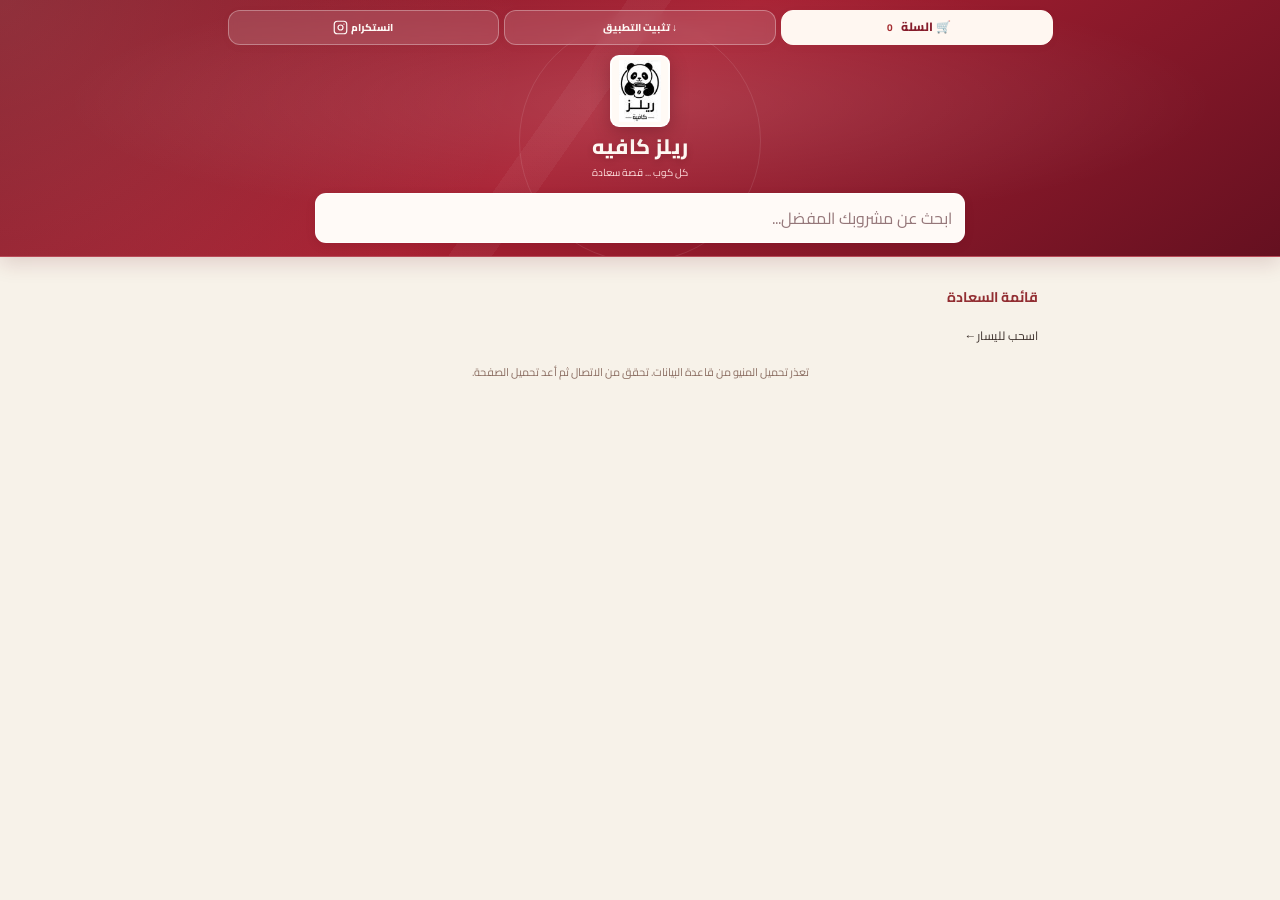
==== index.html @ cb3b3372 "Add a visible swipe-left cue for horizontally scrolling categories" ====
<!doctype html><html lang="ar" dir="rtl"><head><meta charset="utf-8"><meta name="viewport" content="width=device-width,initial-scale=1,viewport-fit=cover"><meta name="theme-color" content="#f7f2e9"><link rel="manifest" href="/manifest.webmanifest?v=2"><link rel="apple-touch-icon" sizes="192x192" href="/assets/reels-icon-192.png"><link rel="icon" type="image/png" sizes="192x192" href="/assets/reels-icon-192.png"><link rel="icon" type="image/svg+xml" href="/assets/reels-logo.svg"><meta http-equiv="Cache-Control" content="no-cache, no-store, must-revalidate"><title>ريلز كافيه | المنيو</title><link rel="preconnect" href="https://fonts.googleapis.com"><link href="https://fonts.googleapis.com/css2?family=Cairo:wght@400;500;600;700;800&display=swap" rel="stylesheet"><link rel="stylesheet" href="style.css?v=categories-swipe-hint-20261014"></head><body><header><div class="top"><button id="cartButton" class="top-action cart-action" type="button">🛒 السلة <b id="count">0</b></button><button id="installButton" class="top-action" type="button">↓ تثبيت التطبيق</button><a class="top-action" href="https://instagram.com/reels_cafe1" target="_blank" rel="noopener">انستكرام <svg xmlns="http://www.w3.org/2000/svg" width="15" height="15" viewBox="0 0 24 24" fill="none" stroke="currentColor" stroke-width="1.9" stroke-linecap="round" stroke-linejoin="round" aria-hidden="true"><rect x="2" y="2" width="20" height="20" rx="5"/><circle cx="12" cy="12" r="4"/><circle cx="17.5" cy="6.5" r="1" fill="currentColor" stroke="none"/></svg></a></div><img class="brand-logo" src="/assets/reels-logo.svg?v=20261014-5" alt="شعار ريلز كافيه" width="88" height="126"><h1>ريلز كافيه</h1><p>كل كوب ... قصة سعادة</p><input id="search" type="search" placeholder="ابحث عن مشروبك المفضل..."></header><div id="cartToast" role="status" aria-live="polite" aria-atomic="true"></div><main><h2>قائمة السعادة</h2><div class="categories-wrap"><nav id="categories"></nav><div class="categories-swipe-hint" aria-hidden="true"><span>اسحب لليسار</span><span class="swipe-arrow">←</span></div></div><div id="status">جاري تحميل المنيو...</div><div id="products"></div></main><dialog id="installHelp"><div class="dialog-head"><h2>تثبيت ريلز كافيه</h2><button id="closeInstall" type="button" aria-label="إغلاق">×</button></div><p id="installInstructions"></p></dialog><dialog id="cart"><div class="dialog-head"><h2>سلة الطلبات</h2><button id="close">×</button></div><div id="items"></div><div id="checkoutFields" hidden><div class="checkout-field"><label for="area">المنطقة</label><select id="area"><option value="">جاري تحميل المناطق...</option></select></div><div class="checkout-field"><label for="address">العنوان بالتفصيل</label><input id="address" placeholder="الحي، الشارع، أقرب نقطة دالة"></div><div class="checkout-field"><label for="phone">رقم الهاتف</label><input id="phone" inputmode="tel" type="tel" placeholder="07XXXXXXXXX"></div><div class="checkout-field"><label for="notes">ملاحظات الطلب</label><textarea id="notes" placeholder="ملاحظات إضافية"></textarea></div><div class="checkout-totals"><p>قيمة الطلب: <b id="subtotal">0 د.ع</b></p><p>التوصيل: <b id="delivery">0 د.ع</b></p><h3 id="total"></h3></div><button id="sendOrder" type="button">إرسال الطلب</button><p id="orderMsg" role="status"></p></div></dialog><script src="config.js"></script><script src="app.js?v=product-photos-20261014"></script></body></html>
---- style.css ----
*{box-sizing:border-box}html{scroll-behavior:smooth}body{margin:0;background:#130f0d;color:#f2e3d5;font-family:Cairo,sans-serif}button,input,textarea{font:inherit}button{cursor:pointer}header{padding:20px 17px 28px;background:radial-gradient(ellipse at 80% 0%,#50331f,transparent 65%),#1b1511;text-align:center;border-bottom:1px solid #513c2c}.top{display:flex;justify-content:space-between;color:#edbf91;font-size:13px;letter-spacing:1px}.top a{color:inherit;text-decoration:none}h1{font-size:29px;color:#eac094;margin:22px 0 0}header p{margin:0 0 20px;color:#cdb6a0;font-size:13px}#search{width:100%;padding:13px 16px;background:#2b2420;border:1px solid #6d5340;border-radius:16px;color:white;outline:none}main{max-width:1060px;margin:auto;padding:12px 12px 35px}main>h2{font-size:22px;color:#eac094;margin:8px 5px}#categories{display:flex;gap:8px;overflow:auto;padding:8px 2px 20px;scrollbar-width:none}#categories button{flex:none;border:1px solid #594334;border-radius:13px;background:#29211c;color:#e8d7c8;padding:9px 15px;font-size:12px;font-weight:700}#categories button.active{background:#eac094;color:#21160f}.category{background:linear-gradient(140deg,#251c17,#17120f);border:1px solid #473529;border-radius:19px;padding:12px;margin-bottom:14px}.category h2{font-size:19px;color:#edc094;margin:0 2px 13px}.grid{display:grid;grid-template-columns:repeat(2,minmax(0,1fr));gap:10px}.product{min-width:0;background:#29211c;border:1px solid #513c30;border-radius:14px;overflow:hidden}.photo{height:104px;background:linear-gradient(135deg,#443020,#1c1714);display:flex;align-items:center;justify-content:center;color:#c59a75;font-size:30px}.photo img{width:100%;height:100%;object-fit:cover}.details{padding:10px}.details h3{font-size:13px;min-height:42px;line-height:1.6;margin:0}.bottom-row{display:flex;justify-content:space-between;align-items:center;gap:5px}.price{font-weight:800;color:#f0c49a;font-size:12px;white-space:nowrap}.add{border:0;background:#edc196;color:#25170f;border-radius:50%;height:33px;width:33px;font-size:22px}#status{text-align:center;padding:25px;color:#dfba97}.bottom{position:fixed;bottom:0;left:0;right:0;background:#211914;border-top:1px solid #604735;display:flex;justify-content:space-around;padding:10px 0 calc(10px + env(safe-area-inset-bottom));z-index:10}.bottom button{background:none;border:0;color:#ebc096;font-size:12px}.bottom b{background:#edc196;color:#21160f;border-radius:20px;padding:0 5px}dialog{width:min(94vw,450px);max-height:85vh;overflow:auto;border:1px solid #70513a;border-radius:18px;background:#241b16;color:#f5e5d6;padding:20px}dialog::backdrop{background:#000b}.dialog-head{display:flex;align-items:center;justify-content:space-between}.dialog-head button{border:0;background:none;color:white;font-size:30px}.cart-line{display:flex;justify-content:space-between;gap:12px;padding:10px 0;border-bottom:1px solid #584031;font-size:13px}.cart-line button{border:0;border-radius:8px;background:#4a3428;color:#eec094}dialog input,dialog textarea{display:block;width:100%;margin:10px 0;padding:11px;background:#34271f;border:1px solid #624a39;color:white;border-radius:10px}#copy{width:100%;border:0;border-radius:10px;padding:12px;background:#eac094;font-weight:800}dialog small{display:block;color:#ac9582;margin-top:12px}@media(min-width:700px){.grid{grid-template-columns:repeat(4,1fr)}.photo{height:175px}header{padding:25px 60px}main{padding:20px 25px 35px}}
.brand-logo{display:block;width:80px;height:96px;object-fit:contain;margin:12px auto 0;border-radius:12px;background:#f9f6f2;padding:4px;box-shadow:0 6px 22px #0005}header h1{margin-top:7px}

/* Reels Café identity and top actions */
header{background:radial-gradient(circle at 50% 4%,#51351f 0,transparent 56%),linear-gradient(180deg,#241911,#140f0c);border-bottom:1px solid #765238}.top{display:grid;grid-template-columns:repeat(3,minmax(0,1fr));gap:7px;max-width:560px;margin:auto;letter-spacing:0}.top-action{min-width:0;display:flex;align-items:center;justify-content:center;gap:3px;padding:10px 4px;min-height:40px;border:1px solid #765439;border-radius:12px;background:#33251b;color:#f1d1a9!important;font-size:11px;font-weight:800;white-space:nowrap;text-decoration:none;line-height:1.2}.top-action.cart-action{background:#eac094;color:#24160e!important;border-color:#eac094}.top-action b{background:#432b1b;color:#fff;border-radius:10px;padding:1px 5px;font-size:10px}.brand-logo{width:88px;height:105px;margin-top:20px;border:2px solid #ad8055;background:#f9f6f2}header h1{font-weight:800;letter-spacing:.2px}.category{border-color:#59402c}.add{box-shadow:0 3px 10px #0004}#installHelp p{font-size:14px;line-height:2;color:#e7c9ab}@media(max-width:350px){.top-action{font-size:10px;padding:8px 2px}}
/* Compact, unified Reels Café menu identity */
:root{--reels-bg:#130e0b;--reels-panel:#241a14;--reels-card:#2b2019;--reels-gold:#d8ab79;--reels-gold-soft:#f1d6b5;--reels-line:#4a3526;--reels-muted:#b9a18b}
body{background:var(--reels-bg);color:#f4e7d9;font-size:12px}
header{padding:12px 12px 15px;background:radial-gradient(ellipse at top,#392519 0%,#1b130f 75%);border-color:var(--reels-line)}
.top{max-width:520px;gap:5px}.top-action{min-height:34px;padding:7px 3px;border-radius:9px;font-size:10px;background:#2d2018;border-color:#644831;color:var(--reels-gold-soft)!important}
.top-action.cart-action{background:var(--reels-gold);border-color:var(--reels-gold);color:#24160f!important}
.brand-logo{width:62px;height:76px;padding:3px;margin:10px auto 0;border-radius:9px;border:1px solid #a67b51;box-shadow:0 3px 14px #0005}
header h1{font-size:21px;line-height:1.5;margin:4px 0 0;color:var(--reels-gold-soft)}
header p{font-size:10px;margin:0 0 11px;color:var(--reels-muted)}
#search{max-width:650px;display:block;margin:0 auto;padding:9px 12px;border-radius:10px;font-size:11px;background:#2b2019;border-color:#604633}
main{max-width:1050px;padding:9px 9px 24px}
main>h2{font-size:16px;margin:4px 3px;color:var(--reels-gold-soft)}
#categories{gap:6px;padding:6px 1px 11px}
#categories button{padding:6px 10px;border-radius:9px;font-size:10px;background:#261b15;color:#e8d2bc;border-color:var(--reels-line)}
#categories button.active{background:var(--reels-gold);color:#1c130d;border-color:var(--reels-gold)}
.category{padding:9px;margin-bottom:9px;border-radius:12px;background:#211812;border-color:var(--reels-line)}
.category h2{font-size:14px;margin:0 2px 8px;color:var(--reels-gold-soft)}
.grid{gap:7px}
.product{border-radius:10px;background:var(--reels-card);border-color:#493527}
.photo{height:85px;font-size:23px;background:linear-gradient(140deg,#48301e,#241a14);color:var(--reels-gold)}
.details{padding:7px}
.details h3{font-size:11px;line-height:1.5;min-height:34px;font-weight:700}
.price{font-size:10px;color:var(--reels-gold-soft)}
.add{width:27px;height:27px;font-size:19px;line-height:1;background:var(--reels-gold);color:#21150f;box-shadow:none}
#status{font-size:11px;padding:15px}
dialog{border-color:#74543b;border-radius:14px;padding:15px;background:#211812;color:#f3e3d1}
dialog h2{font-size:17px}dialog input,dialog textarea{font-size:12px;padding:9px;border-radius:8px}
#copy{padding:10px;font-size:12px;background:var(--reels-gold)}
@media(min-width:700px){header{padding:15px 25px 20px}main{padding:14px 18px 30px}.grid{grid-template-columns:repeat(4,minmax(0,1fr));gap:10px}.photo{height:140px}.details h3{font-size:12px;min-height:37px}.category{padding:12px}.brand-logo{width:75px;height:90px}}
@media(max-width:360px){.photo{height:75px}.details{padding:6px}.details h3{font-size:10px}.top-action{font-size:9px}}

/* Reels Café warm milk + red visual identity */
:root{--reels-bg:#f7f2e9;--reels-panel:#fffaf3;--reels-card:#fffdf9;--reels-gold:#b73535;--reels-gold-soft:#872c2d;--reels-line:#e8d8cc;--reels-muted:#88786f}
html,body{background:#f7f2e9;color:#3c302b}
header{background:radial-gradient(ellipse at 50% 0%,#fffdf9 0%,#f7f0e6 72%);border-bottom:1px solid #eadbd0}
.top-action{background:#fffaf5;color:#872c2d!important;border:1px solid #ead9cf;box-shadow:0 2px 8px #7a49350b}
.top-action.cart-action{background:#ad3336;border-color:#ad3336;color:#fffaf5!important}
.top-action.cart-action b{background:#fff8f2;color:#a52d31}
.brand-logo{background:#fffdf9;border:1px solid #e9d7cc;box-shadow:0 4px 14px #6b382016}
header h1,main>h2,.category h2{color:#922e32}
header p{color:#927d70}
#search{background:#fffdfa;border-color:#e7d5c9;color:#43352e;box-shadow:0 2px 9px #5e34200a}
#search::placeholder{color:#a49387}
#categories button{background:#fffaf4;color:#6a5046;border:1px solid #e7d8cb}
#categories button.active{background:#b33437;color:#fff;border-color:#b33437}
.category{background:#fffaf4;border-color:#e8d9cc;box-shadow:0 3px 13px #74452c0a}
.product{background:#fffdf9;border-color:#eee0d5;box-shadow:0 2px 9px #6b382010}
.photo{background:linear-gradient(140deg,#f6e9db,#fdf8f1);color:#b73a3c}
.details h3{color:#49352e}
.price{color:#a52f34}
.add{background:#b33437;color:#fff;box-shadow:0 2px 7px #b3343726}
#status{color:#8b6e62}
dialog{background:#fffaf5;color:#3d2e29;border-color:#ead8c8;box-shadow:0 16px 60px #2a16153d}
.dialog-head button{color:#9e3135}
.cart-line{border-color:#ebddd2}
.cart-line button{background:#f7e7e3;color:#9b3033}
dialog input,dialog textarea{background:#fff;color:#3e312b;border-color:#e5d4c8}
#copy{background:#b33437;color:#fff}
dialog small,#installHelp p{color:#806d63}

/* Prevent iOS Safari zoom when focusing the menu search */
#search{font-size:16px!important}

/* Avoid automatic focus zoom on iOS for every editable field */
input,textarea,select,[contenteditable="true"]{font-size:16px!important}

/* Yoonyo menu dimensions (v3 + v5), preserving Reels colors and layout */
main{max-width:825px;padding:15px}
header{padding:10px 14px 13px}
.top{max-width:825px}
.top-action{min-height:35px;border-radius:12px}
.brand-logo{width:52px;height:62px;margin:10px auto 0}
header h1{font-size:21px}
header p{font-size:10px}
main>h2{font-size:14px;margin:12px 0 9px}
#categories{gap:7px;padding-bottom:5px}
#categories button{padding:7.5px 13px;border-radius:999px;font-size:10px}
.category{padding:9px;margin-bottom:12px;border-radius:17px}
.category h2{font-size:14px;margin:0 0 9px}
.grid{grid-template-columns:repeat(2,minmax(0,1fr));gap:10px}
.product{border-radius:17px;padding:7.5px;overflow:visible;position:relative}
.photo{height:125px;min-height:125px;border-radius:13px;overflow:hidden;display:flex;align-items:center;justify-content:center;padding:8px;background:#fff}
.photo img{width:100%;height:100%;max-width:100%;max-height:100%;object-fit:contain;object-position:center;display:block}
.details{padding:7.5px 0 0}
.details h3{font-size:10.5px;min-height:32px;line-height:1.5;margin:0 0 3px}
.price{font-size:10px}
.add{width:26px;height:26px;border-radius:9px;font-size:16px;flex-shrink:0}
#search{border-radius:11px;padding:9px 12px}
@media(min-width:700px){main{max-width:825px;padding:15px}.grid{grid-template-columns:repeat(4,minmax(0,1fr));gap:10px}.photo{height:145px;min-height:145px}.brand-logo{width:60px;height:72px}.category{padding:12px}}

/* Yoonyo-style checkout form */
#cart .checkout-field{display:flex;flex-direction:column;gap:5px;margin:9px 0}
#cart .checkout-field label{font-size:12px;font-weight:700;color:#872c2d}
#cart .checkout-field input,#cart .checkout-field select,#cart .checkout-field textarea{width:100%;box-sizing:border-box;background:#fffdf9;border:1px solid #e8d8cc;border-radius:11px;padding:10px 12px;color:#3a2926;font-family:inherit;font-size:16px!important;min-height:42px}
#cart .checkout-field textarea{min-height:64px;resize:vertical}
#cart .checkout-totals{border-top:1px solid #e8d8cc;margin-top:13px;padding-top:8px}
#cart .checkout-totals p{display:flex;justify-content:space-between;margin:6px 0;font-size:12px}
#cart .checkout-totals h3{font-size:15px;color:#922e32;margin:10px 0}
#sendOrder{width:100%;background:#ad3336;color:white;border:0;border-radius:12px;padding:12px;font:700 14px Cairo,sans-serif;cursor:pointer}
#sendOrder:disabled{opacity:.55;cursor:wait}
#orderMsg{color:#ad3336;font-size:12px;min-height:15px}

/* Ensure empty cart never displays checkout fields */
#checkoutFields[hidden]{display:none!important}

/* Installed PWA: hidden must override top-action display declarations */
#installButton[hidden]{display:none!important}

/* Keep top action positions fixed: hidden install leaves no replacement or stretch */
.top{display:flex!important;justify-content:flex-start!important;align-items:center;gap:5px}
.top>.top-action{flex:0 0 calc((100% - 10px)/3);width:calc((100% - 10px)/3);max-width:calc((100% - 10px)/3)}
#installButton[hidden]{display:none!important}

/* Fixed three-slot header: keep the middle slot reserved when install is hidden */
.top{display:grid!important;grid-template-columns:repeat(3,minmax(0,1fr))!important;gap:5px!important;justify-content:initial!important}
.top>.top-action{width:100%!important;max-width:none!important;min-width:0;flex:initial!important}
.top>#cartButton{grid-column:1!important}
.top>#installButton{grid-column:2!important}
.top>a.top-action{grid-column:3!important}
.top>#installButton[hidden]{display:flex!important;visibility:hidden!important;pointer-events:none!important}

/* Compact cart modal and checkout spacing */
#cart{padding:12px 13px!important;border-radius:14px!important;max-height:88dvh!important}
#cart .dialog-head{margin:0 0 4px!important;min-height:28px}
#cart .dialog-head h2{font-size:15px!important;margin:0!important}
#cart .dialog-head button{font-size:23px!important;line-height:1;padding:0 3px}
#cart #items{margin:0!important;padding:0!important}
#cart .cart-line{padding:5px 0!important;gap:7px!important;font-size:11px!important;align-items:center;line-height:1.45}
#cart .cart-line button{padding:4px 7px!important;font-size:10px!important;white-space:nowrap}
#cart .checkout-field{gap:2px!important;margin:5px 0!important}
#cart .checkout-field label{font-size:11px!important;line-height:1.3}
#cart .checkout-field input,#cart .checkout-field select{min-height:35px!important;padding:6px 9px!important;margin:0!important;border-radius:8px!important}
#cart .checkout-field textarea{min-height:44px!important;padding:6px 9px!important;margin:0!important;border-radius:8px!important}
#cart .checkout-totals{margin-top:7px!important;padding-top:5px!important}
#cart .checkout-totals p{margin:3px 0!important;font-size:11px!important}
#cart .checkout-totals h3{margin:5px 0 7px!important;font-size:13px!important}
#cart #sendOrder{padding:8px!important;min-height:36px!important;border-radius:9px!important}
#cart #orderMsg{margin:3px 0 0!important;min-height:0!important;line-height:1.4}

/* Restore readable cart typography while keeping compact spacing */
#cart .dialog-head h2{font-size:18px!important}
#cart .cart-line{font-size:14px!important;line-height:1.65!important}
#cart .cart-line button{font-size:13px!important}
#cart .checkout-field label{font-size:13px!important;line-height:1.5!important}
#cart .checkout-totals p{font-size:13px!important}
#cart .checkout-totals h3{font-size:16px!important}
#cart #sendOrder{font-size:15px!important}
#cart #orderMsg{font-size:13px!important}

/* Reels Café premium burgundy hero behind the home logo */
header{position:relative;isolation:isolate;overflow:hidden;background:linear-gradient(145deg,#7d1525 0%,#a82032 46%,#651020 100%)!important;border-bottom:1px solid #b84b58!important;box-shadow:0 6px 20px rgba(99,18,33,.16)}
header::before{content:"";position:absolute;inset:0;z-index:-1;pointer-events:none;background:radial-gradient(ellipse 60% 65% at 50% 40%,rgba(255,255,255,.13),transparent 75%),radial-gradient(circle at 0 0,rgba(255,213,192,.14),transparent 40%),linear-gradient(125deg,transparent 0 43%,rgba(255,255,255,.045) 43% 46%,transparent 46% 100%)}
header::after{content:"";position:absolute;width:240px;height:240px;top:20px;left:50%;transform:translateX(-50%);border:1px solid rgba(255,255,255,.10);border-radius:50%;z-index:-1;pointer-events:none}
header .brand-logo{position:relative;background:#fffaf5!important;border:2px solid rgba(255,255,255,.8)!important;box-shadow:0 5px 18px rgba(56,4,15,.28)!important}
header h1{color:#fff8f3!important;text-shadow:0 2px 6px rgba(58,6,16,.22)}
header p{color:#ffe0df!important}
header .top-action{background:rgba(255,255,255,.13)!important;border:1px solid rgba(255,255,255,.32)!important;color:#fff9f6!important;backdrop-filter:blur(5px)}
header .top-action.cart-action{background:#fff7f1!important;color:#861c2b!important;border-color:#fff7f1!important}
header #search{background:#fffaf7!important;border:1px solid rgba(255,255,255,.8)!important;color:#48232a!important;box-shadow:0 3px 10px rgba(76,8,23,.13)}
header #search::placeholder{color:#95777a!important}

/* Readable product titles and prices with tighter vertical rhythm */
.product .details h3{font-size:14px!important;line-height:1.45!important;min-height:0!important;height:auto!important;margin:0 0 4px!important;font-weight:800!important}
.product .details .bottom-row{margin-top:0!important;gap:5px!important;align-items:center!important}
.product .details .price{font-size:14px!important;line-height:1.4!important;font-weight:800!important}
.product .details{padding-top:7px!important}

/* Small confirmation after adding an item to cart */
#cartToast{position:fixed;z-index:1000;left:50%;bottom:calc(24px + env(safe-area-inset-bottom));transform:translate(-50%,15px);opacity:0;visibility:hidden;pointer-events:none;max-width:calc(100vw - 32px);padding:11px 17px;border-radius:13px;background:#8f2031;color:#fff;font-size:13px;font-weight:700;line-height:1.5;text-align:center;box-shadow:0 6px 22px #45132145;transition:opacity .2s,transform .2s,visibility .2s}
#cartToast.show{opacity:1;visibility:visible;transform:translate(-50%,0)}

/* Larger, easier-to-tap category tabs */
#categories{gap:8px!important;padding:9px 2px 13px!important}
#categories button{font-size:14px!important;font-weight:800!important;padding:10px 16px!important;min-height:42px!important;border-radius:11px!important;white-space:nowrap}

/* Reduce gap between category tabs and product list */
#categories{margin-bottom:0!important;padding-bottom:3px!important}
main>h2{margin-bottom:2px!important}
#products{margin-top:0!important;padding-top:0!important}
#products .category:first-child{margin-top:0!important}

/* Improve cart button label readability */
header #cartButton{font-size:12px!important;font-weight:800!important;line-height:1.4!important}
header #cartButton b{font-size:10px!important}

/* Product photo flush with the card's top, left and right edges */
.product{padding:0!important;overflow:hidden!important}
.product .photo{width:100%!important;margin:0!important;padding:0!important;border-radius:0!important;overflow:hidden!important}
.product .photo img{display:block!important;width:100%!important;height:100%!important;max-width:none!important;max-height:none!important;object-fit:cover!important;object-position:center!important}
.product .details{padding:8px 9px 9px!important}
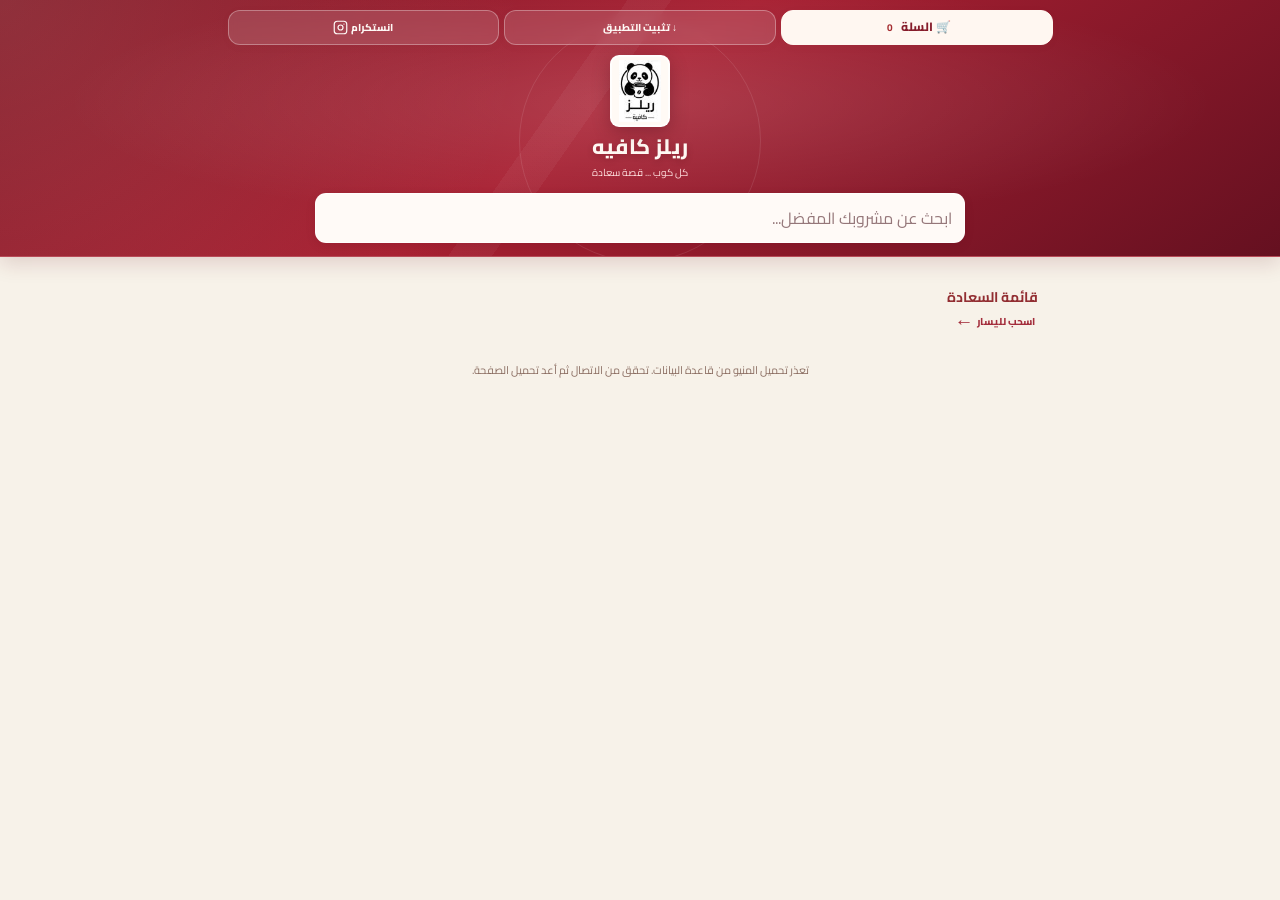
==== commit f630e4ab: "Refresh swipe hint position above categories" ====
--- a/index.html
+++ b/index.html
@@ -1 +1 @@
-<!doctype html><html lang="ar" dir="rtl"><head><meta charset="utf-8"><meta name="viewport" content="width=device-width,initial-scale=1,viewport-fit=cover"><meta name="theme-color" content="#f7f2e9"><link rel="manifest" href="/manifest.webmanifest?v=2"><link rel="apple-touch-icon" sizes="192x192" href="/assets/reels-icon-192.png"><link rel="icon" type="image/png" sizes="192x192" href="/assets/reels-icon-192.png"><link rel="icon" type="image/svg+xml" href="/assets/reels-logo.svg"><meta http-equiv="Cache-Control" content="no-cache, no-store, must-revalidate"><title>ريلز كافيه | المنيو</title><link rel="preconnect" href="https://fonts.googleapis.com"><link href="https://fonts.googleapis.com/css2?family=Cairo:wght@400;500;600;700;800&display=swap" rel="stylesheet"><link rel="stylesheet" href="style.css?v=categories-swipe-hint-20261014"></head><body><header><div class="top"><button id="cartButton" class="top-action cart-action" type="button">🛒 السلة <b id="count">0</b></button><button id="installButton" class="top-action" type="button">↓ تثبيت التطبيق</button><a class="top-action" href="https://instagram.com/reels_cafe1" target="_blank" rel="noopener">انستكرام <svg xmlns="http://www.w3.org/2000/svg" width="15" height="15" viewBox="0 0 24 24" fill="none" stroke="currentColor" stroke-width="1.9" stroke-linecap="round" stroke-linejoin="round" aria-hidden="true"><rect x="2" y="2" width="20" height="20" rx="5"/><circle cx="12" cy="12" r="4"/><circle cx="17.5" cy="6.5" r="1" fill="currentColor" stroke="none"/></svg></a></div><img class="brand-logo" src="/assets/reels-logo.svg?v=20261014-5" alt="شعار ريلز كافيه" width="88" height="126"><h1>ريلز كافيه</h1><p>كل كوب ... قصة سعادة</p><input id="search" type="search" placeholder="ابحث عن مشروبك المفضل..."></header><div id="cartToast" role="status" aria-live="polite" aria-atomic="true"></div><main><h2>قائمة السعادة</h2><div class="categories-wrap"><nav id="categories"></nav><div class="categories-swipe-hint" aria-hidden="true"><span>اسحب لليسار</span><span class="swipe-arrow">←</span></div></div><div id="status">جاري تحميل المنيو...</div><div id="products"></div></main><dialog id="installHelp"><div class="dialog-head"><h2>تثبيت ريلز كافيه</h2><button id="closeInstall" type="button" aria-label="إغلاق">×</button></div><p id="installInstructions"></p></dialog><dialog id="cart"><div class="dialog-head"><h2>سلة الطلبات</h2><button id="close">×</button></div><div id="items"></div><div id="checkoutFields" hidden><div class="checkout-field"><label for="area">المنطقة</label><select id="area"><option value="">جاري تحميل المناطق...</option></select></div><div class="checkout-field"><label for="address">العنوان بالتفصيل</label><input id="address" placeholder="الحي، الشارع، أقرب نقطة دالة"></div><div class="checkout-field"><label for="phone">رقم الهاتف</label><input id="phone" inputmode="tel" type="tel" placeholder="07XXXXXXXXX"></div><div class="checkout-field"><label for="notes">ملاحظات الطلب</label><textarea id="notes" placeholder="ملاحظات إضافية"></textarea></div><div class="checkout-totals"><p>قيمة الطلب: <b id="subtotal">0 د.ع</b></p><p>التوصيل: <b id="delivery">0 د.ع</b></p><h3 id="total"></h3></div><button id="sendOrder" type="button">إرسال الطلب</button><p id="orderMsg" role="status"></p></div></dialog><script src="config.js"></script><script src="app.js?v=product-photos-20261014"></script></body></html>+<!doctype html><html lang="ar" dir="rtl"><head><meta charset="utf-8"><meta name="viewport" content="width=device-width,initial-scale=1,viewport-fit=cover"><meta name="theme-color" content="#f7f2e9"><link rel="manifest" href="/manifest.webmanifest?v=2"><link rel="apple-touch-icon" sizes="192x192" href="/assets/reels-icon-192.png"><link rel="icon" type="image/png" sizes="192x192" href="/assets/reels-icon-192.png"><link rel="icon" type="image/svg+xml" href="/assets/reels-logo.svg"><meta http-equiv="Cache-Control" content="no-cache, no-store, must-revalidate"><title>ريلز كافيه | المنيو</title><link rel="preconnect" href="https://fonts.googleapis.com"><link href="https://fonts.googleapis.com/css2?family=Cairo:wght@400;500;600;700;800&display=swap" rel="stylesheet"><link rel="stylesheet" href="style.css?v=swipe-hint-above-20261014"></head><body><header><div class="top"><button id="cartButton" class="top-action cart-action" type="button">🛒 السلة <b id="count">0</b></button><button id="installButton" class="top-action" type="button">↓ تثبيت التطبيق</button><a class="top-action" href="https://instagram.com/reels_cafe1" target="_blank" rel="noopener">انستكرام <svg xmlns="http://www.w3.org/2000/svg" width="15" height="15" viewBox="0 0 24 24" fill="none" stroke="currentColor" stroke-width="1.9" stroke-linecap="round" stroke-linejoin="round" aria-hidden="true"><rect x="2" y="2" width="20" height="20" rx="5"/><circle cx="12" cy="12" r="4"/><circle cx="17.5" cy="6.5" r="1" fill="currentColor" stroke="none"/></svg></a></div><img class="brand-logo" src="/assets/reels-logo.svg?v=20261014-5" alt="شعار ريلز كافيه" width="88" height="126"><h1>ريلز كافيه</h1><p>كل كوب ... قصة سعادة</p><input id="search" type="search" placeholder="ابحث عن مشروبك المفضل..."></header><div id="cartToast" role="status" aria-live="polite" aria-atomic="true"></div><main><h2>قائمة السعادة</h2><div class="categories-wrap"><nav id="categories"></nav><div class="categories-swipe-hint" aria-hidden="true"><span>اسحب لليسار</span><span class="swipe-arrow">←</span></div></div><div id="status">جاري تحميل المنيو...</div><div id="products"></div></main><dialog id="installHelp"><div class="dialog-head"><h2>تثبيت ريلز كافيه</h2><button id="closeInstall" type="button" aria-label="إغلاق">×</button></div><p id="installInstructions"></p></dialog><dialog id="cart"><div class="dialog-head"><h2>سلة الطلبات</h2><button id="close">×</button></div><div id="items"></div><div id="checkoutFields" hidden><div class="checkout-field"><label for="area">المنطقة</label><select id="area"><option value="">جاري تحميل المناطق...</option></select></div><div class="checkout-field"><label for="address">العنوان بالتفصيل</label><input id="address" placeholder="الحي، الشارع، أقرب نقطة دالة"></div><div class="checkout-field"><label for="phone">رقم الهاتف</label><input id="phone" inputmode="tel" type="tel" placeholder="07XXXXXXXXX"></div><div class="checkout-field"><label for="notes">ملاحظات الطلب</label><textarea id="notes" placeholder="ملاحظات إضافية"></textarea></div><div class="checkout-totals"><p>قيمة الطلب: <b id="subtotal">0 د.ع</b></p><p>التوصيل: <b id="delivery">0 د.ع</b></p><h3 id="total"></h3></div><button id="sendOrder" type="button">إرسال الطلب</button><p id="orderMsg" role="status"></p></div></dialog><script src="config.js"></script><script src="app.js?v=product-photos-20261014"></script></body></html>
--- a/style.css
+++ b/style.css
@@ -193,3 +193,17 @@
 .product .photo{width:100%!important;margin:0!important;padding:0!important;border-radius:0!important;overflow:hidden!important}
 .product .photo img{display:block!important;width:100%!important;height:100%!important;max-width:none!important;max-height:none!important;object-fit:cover!important;object-position:center!important}
 .product .details{padding:8px 9px 9px!important}
+
+/* Clear swipe affordance for horizontally scrolling category tabs */
+.categories-wrap{position:relative;min-width:0}
+.categories-wrap #categories{overflow-x:auto!important;scrollbar-width:none;scroll-behavior:smooth;padding-left:62px!important}
+.categories-wrap #categories::-webkit-scrollbar{display:none}
+.categories-swipe-hint{position:absolute;left:0;top:0;bottom:3px;display:flex;align-items:center;justify-content:center;gap:3px;padding:0 6px 0 13px;min-width:66px;pointer-events:none;color:#a32d3b;font-size:10px;font-weight:800;background:linear-gradient(to right,#fffaf4 73%,rgba(255,250,244,0));white-space:nowrap}
+.categories-swipe-hint .swipe-arrow{font-size:19px;line-height:1;animation:reels-swipe-arrow 1.6s ease-in-out infinite}
+@keyframes reels-swipe-arrow{0%,100%{transform:translateX(0)}50%{transform:translateX(-5px)}}
+@media(prefers-reduced-motion:reduce){.categories-swipe-hint .swipe-arrow{animation:none}}
+
+/* Place the swipe hint ABOVE category buttons, never overlaying them */
+.categories-wrap{display:flex;flex-direction:column}
+.categories-wrap .categories-swipe-hint{position:static!important;order:-1;align-self:flex-start;min-width:0!important;height:auto!important;padding:0 3px!important;margin:0 0 2px!important;background:none!important;pointer-events:none}
+.categories-wrap #categories{padding-left:2px!important}
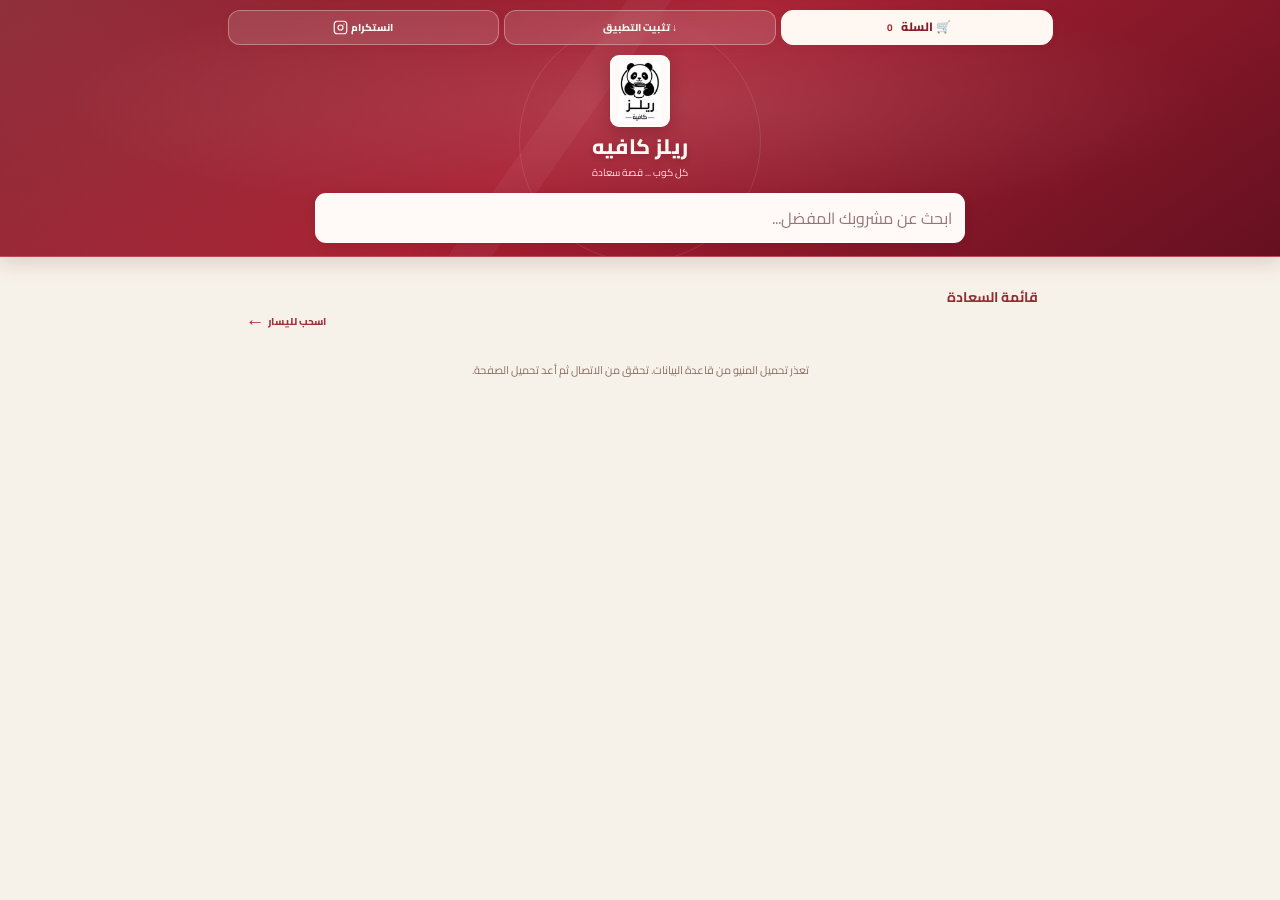
==== commit 13ec0868: "Refresh category swipe hint side" ====
--- a/index.html
+++ b/index.html
@@ -1 +1 @@
-<!doctype html><html lang="ar" dir="rtl"><head><meta charset="utf-8"><meta name="viewport" content="width=device-width,initial-scale=1,viewport-fit=cover"><meta name="theme-color" content="#f7f2e9"><link rel="manifest" href="/manifest.webmanifest?v=2"><link rel="apple-touch-icon" sizes="192x192" href="/assets/reels-icon-192.png"><link rel="icon" type="image/png" sizes="192x192" href="/assets/reels-icon-192.png"><link rel="icon" type="image/svg+xml" href="/assets/reels-logo.svg"><meta http-equiv="Cache-Control" content="no-cache, no-store, must-revalidate"><title>ريلز كافيه | المنيو</title><link rel="preconnect" href="https://fonts.googleapis.com"><link href="https://fonts.googleapis.com/css2?family=Cairo:wght@400;500;600;700;800&display=swap" rel="stylesheet"><link rel="stylesheet" href="style.css?v=swipe-hint-above-20261014"></head><body><header><div class="top"><button id="cartButton" class="top-action cart-action" type="button">🛒 السلة <b id="count">0</b></button><button id="installButton" class="top-action" type="button">↓ تثبيت التطبيق</button><a class="top-action" href="https://instagram.com/reels_cafe1" target="_blank" rel="noopener">انستكرام <svg xmlns="http://www.w3.org/2000/svg" width="15" height="15" viewBox="0 0 24 24" fill="none" stroke="currentColor" stroke-width="1.9" stroke-linecap="round" stroke-linejoin="round" aria-hidden="true"><rect x="2" y="2" width="20" height="20" rx="5"/><circle cx="12" cy="12" r="4"/><circle cx="17.5" cy="6.5" r="1" fill="currentColor" stroke="none"/></svg></a></div><img class="brand-logo" src="/assets/reels-logo.svg?v=20261014-5" alt="شعار ريلز كافيه" width="88" height="126"><h1>ريلز كافيه</h1><p>كل كوب ... قصة سعادة</p><input id="search" type="search" placeholder="ابحث عن مشروبك المفضل..."></header><div id="cartToast" role="status" aria-live="polite" aria-atomic="true"></div><main><h2>قائمة السعادة</h2><div class="categories-wrap"><nav id="categories"></nav><div class="categories-swipe-hint" aria-hidden="true"><span>اسحب لليسار</span><span class="swipe-arrow">←</span></div></div><div id="status">جاري تحميل المنيو...</div><div id="products"></div></main><dialog id="installHelp"><div class="dialog-head"><h2>تثبيت ريلز كافيه</h2><button id="closeInstall" type="button" aria-label="إغلاق">×</button></div><p id="installInstructions"></p></dialog><dialog id="cart"><div class="dialog-head"><h2>سلة الطلبات</h2><button id="close">×</button></div><div id="items"></div><div id="checkoutFields" hidden><div class="checkout-field"><label for="area">المنطقة</label><select id="area"><option value="">جاري تحميل المناطق...</option></select></div><div class="checkout-field"><label for="address">العنوان بالتفصيل</label><input id="address" placeholder="الحي، الشارع، أقرب نقطة دالة"></div><div class="checkout-field"><label for="phone">رقم الهاتف</label><input id="phone" inputmode="tel" type="tel" placeholder="07XXXXXXXXX"></div><div class="checkout-field"><label for="notes">ملاحظات الطلب</label><textarea id="notes" placeholder="ملاحظات إضافية"></textarea></div><div class="checkout-totals"><p>قيمة الطلب: <b id="subtotal">0 د.ع</b></p><p>التوصيل: <b id="delivery">0 د.ع</b></p><h3 id="total"></h3></div><button id="sendOrder" type="button">إرسال الطلب</button><p id="orderMsg" role="status"></p></div></dialog><script src="config.js"></script><script src="app.js?v=product-photos-20261014"></script></body></html>+<!doctype html><html lang="ar" dir="rtl"><head><meta charset="utf-8"><meta name="viewport" content="width=device-width,initial-scale=1,viewport-fit=cover"><meta name="theme-color" content="#f7f2e9"><link rel="manifest" href="/manifest.webmanifest?v=2"><link rel="apple-touch-icon" sizes="192x192" href="/assets/reels-icon-192.png"><link rel="icon" type="image/png" sizes="192x192" href="/assets/reels-icon-192.png"><link rel="icon" type="image/svg+xml" href="/assets/reels-logo.svg"><meta http-equiv="Cache-Control" content="no-cache, no-store, must-revalidate"><title>ريلز كافيه | المنيو</title><link rel="preconnect" href="https://fonts.googleapis.com"><link href="https://fonts.googleapis.com/css2?family=Cairo:wght@400;500;600;700;800&display=swap" rel="stylesheet"><link rel="stylesheet" href="style.css?v=swipe-hint-right-20261014"></head><body><header><div class="top"><button id="cartButton" class="top-action cart-action" type="button">🛒 السلة <b id="count">0</b></button><button id="installButton" class="top-action" type="button">↓ تثبيت التطبيق</button><a class="top-action" href="https://instagram.com/reels_cafe1" target="_blank" rel="noopener">انستكرام <svg xmlns="http://www.w3.org/2000/svg" width="15" height="15" viewBox="0 0 24 24" fill="none" stroke="currentColor" stroke-width="1.9" stroke-linecap="round" stroke-linejoin="round" aria-hidden="true"><rect x="2" y="2" width="20" height="20" rx="5"/><circle cx="12" cy="12" r="4"/><circle cx="17.5" cy="6.5" r="1" fill="currentColor" stroke="none"/></svg></a></div><img class="brand-logo" src="/assets/reels-logo.svg?v=20261014-5" alt="شعار ريلز كافيه" width="88" height="126"><h1>ريلز كافيه</h1><p>كل كوب ... قصة سعادة</p><input id="search" type="search" placeholder="ابحث عن مشروبك المفضل..."></header><div id="cartToast" role="status" aria-live="polite" aria-atomic="true"></div><main><h2>قائمة السعادة</h2><div class="categories-wrap"><nav id="categories"></nav><div class="categories-swipe-hint" aria-hidden="true"><span>اسحب لليسار</span><span class="swipe-arrow">←</span></div></div><div id="status">جاري تحميل المنيو...</div><div id="products"></div></main><dialog id="installHelp"><div class="dialog-head"><h2>تثبيت ريلز كافيه</h2><button id="closeInstall" type="button" aria-label="إغلاق">×</button></div><p id="installInstructions"></p></dialog><dialog id="cart"><div class="dialog-head"><h2>سلة الطلبات</h2><button id="close">×</button></div><div id="items"></div><div id="checkoutFields" hidden><div class="checkout-field"><label for="area">المنطقة</label><select id="area"><option value="">جاري تحميل المناطق...</option></select></div><div class="checkout-field"><label for="address">العنوان بالتفصيل</label><input id="address" placeholder="الحي، الشارع، أقرب نقطة دالة"></div><div class="checkout-field"><label for="phone">رقم الهاتف</label><input id="phone" inputmode="tel" type="tel" placeholder="07XXXXXXXXX"></div><div class="checkout-field"><label for="notes">ملاحظات الطلب</label><textarea id="notes" placeholder="ملاحظات إضافية"></textarea></div><div class="checkout-totals"><p>قيمة الطلب: <b id="subtotal">0 د.ع</b></p><p>التوصيل: <b id="delivery">0 د.ع</b></p><h3 id="total"></h3></div><button id="sendOrder" type="button">إرسال الطلب</button><p id="orderMsg" role="status"></p></div></dialog><script src="config.js"></script><script src="app.js?v=product-photos-20261014"></script></body></html>
--- a/style.css
+++ b/style.css
@@ -207,3 +207,6 @@
 .categories-wrap{display:flex;flex-direction:column}
 .categories-wrap .categories-swipe-hint{position:static!important;order:-1;align-self:flex-start;min-width:0!important;height:auto!important;padding:0 3px!important;margin:0 0 2px!important;background:none!important;pointer-events:none}
 .categories-wrap #categories{padding-left:2px!important}
+
+/* Position swipe guidance above categories on the opposite (right) side */
+.categories-wrap .categories-swipe-hint{align-self:flex-end!important;margin:0 3px 2px 0!important}
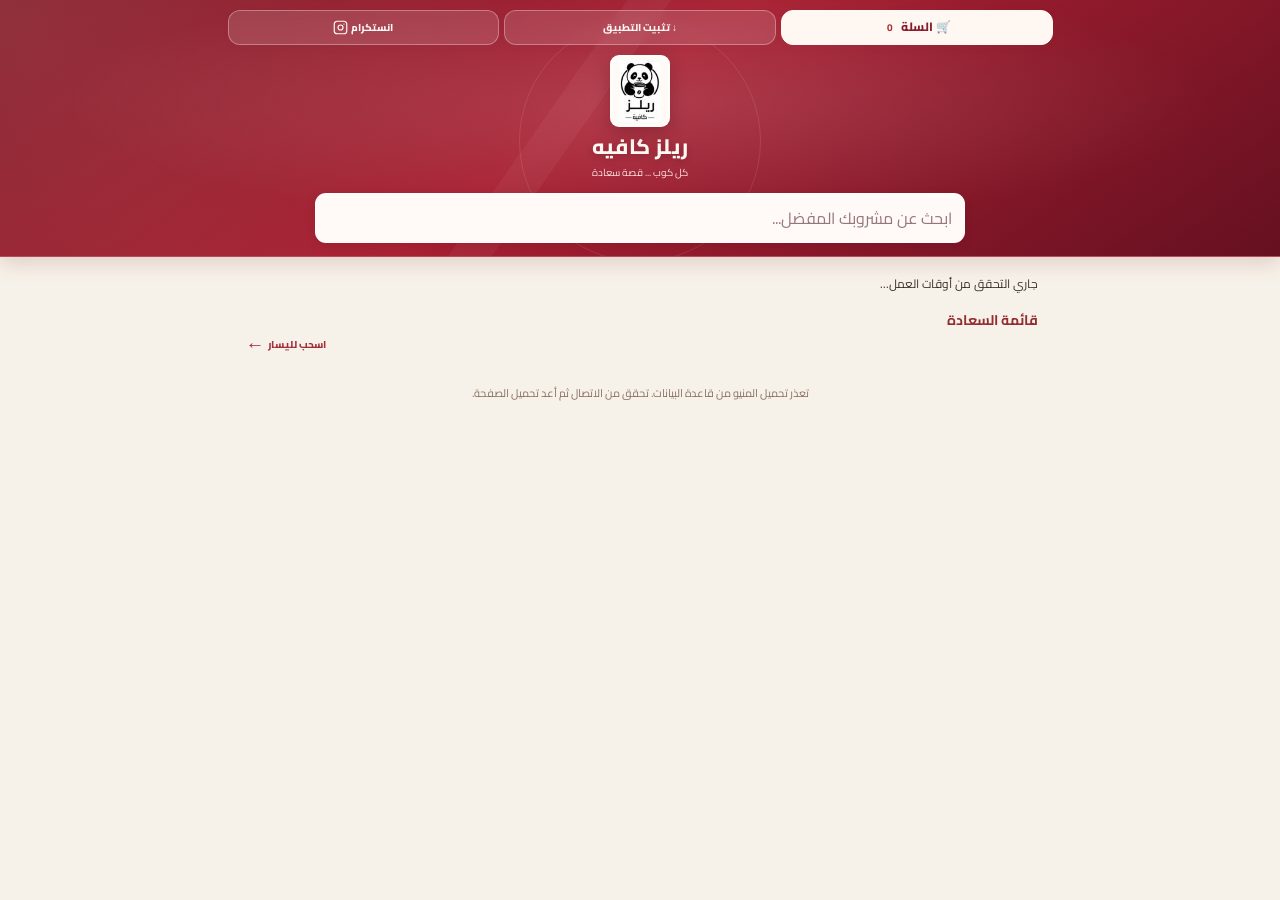
==== commit 3da9df6b: "Show cafe closed banner and disable transparent add-to-cart buttons outside hours" ====
--- a/index.html
+++ b/index.html
@@ -1 +1 @@
-<!doctype html><html lang="ar" dir="rtl"><head><meta charset="utf-8"><meta name="viewport" content="width=device-width,initial-scale=1,viewport-fit=cover"><meta name="theme-color" content="#f7f2e9"><link rel="manifest" href="/manifest.webmanifest?v=2"><link rel="apple-touch-icon" sizes="192x192" href="/assets/reels-icon-192.png"><link rel="icon" type="image/png" sizes="192x192" href="/assets/reels-icon-192.png"><link rel="icon" type="image/svg+xml" href="/assets/reels-logo.svg"><meta http-equiv="Cache-Control" content="no-cache, no-store, must-revalidate"><title>ريلز كافيه | المنيو</title><link rel="preconnect" href="https://fonts.googleapis.com"><link href="https://fonts.googleapis.com/css2?family=Cairo:wght@400;500;600;700;800&display=swap" rel="stylesheet"><link rel="stylesheet" href="style.css?v=swipe-hint-right-20261014"></head><body><header><div class="top"><button id="cartButton" class="top-action cart-action" type="button">🛒 السلة <b id="count">0</b></button><button id="installButton" class="top-action" type="button">↓ تثبيت التطبيق</button><a class="top-action" href="https://instagram.com/reels_cafe1" target="_blank" rel="noopener">انستكرام <svg xmlns="http://www.w3.org/2000/svg" width="15" height="15" viewBox="0 0 24 24" fill="none" stroke="currentColor" stroke-width="1.9" stroke-linecap="round" stroke-linejoin="round" aria-hidden="true"><rect x="2" y="2" width="20" height="20" rx="5"/><circle cx="12" cy="12" r="4"/><circle cx="17.5" cy="6.5" r="1" fill="currentColor" stroke="none"/></svg></a></div><img class="brand-logo" src="/assets/reels-logo.svg?v=20261014-5" alt="شعار ريلز كافيه" width="88" height="126"><h1>ريلز كافيه</h1><p>كل كوب ... قصة سعادة</p><input id="search" type="search" placeholder="ابحث عن مشروبك المفضل..."></header><div id="cartToast" role="status" aria-live="polite" aria-atomic="true"></div><main><h2>قائمة السعادة</h2><div class="categories-wrap"><nav id="categories"></nav><div class="categories-swipe-hint" aria-hidden="true"><span>اسحب لليسار</span><span class="swipe-arrow">←</span></div></div><div id="status">جاري تحميل المنيو...</div><div id="products"></div></main><dialog id="installHelp"><div class="dialog-head"><h2>تثبيت ريلز كافيه</h2><button id="closeInstall" type="button" aria-label="إغلاق">×</button></div><p id="installInstructions"></p></dialog><dialog id="cart"><div class="dialog-head"><h2>سلة الطلبات</h2><button id="close">×</button></div><div id="items"></div><div id="checkoutFields" hidden><div class="checkout-field"><label for="area">المنطقة</label><select id="area"><option value="">جاري تحميل المناطق...</option></select></div><div class="checkout-field"><label for="address">العنوان بالتفصيل</label><input id="address" placeholder="الحي، الشارع، أقرب نقطة دالة"></div><div class="checkout-field"><label for="phone">رقم الهاتف</label><input id="phone" inputmode="tel" type="tel" placeholder="07XXXXXXXXX"></div><div class="checkout-field"><label for="notes">ملاحظات الطلب</label><textarea id="notes" placeholder="ملاحظات إضافية"></textarea></div><div class="checkout-totals"><p>قيمة الطلب: <b id="subtotal">0 د.ع</b></p><p>التوصيل: <b id="delivery">0 د.ع</b></p><h3 id="total"></h3></div><button id="sendOrder" type="button">إرسال الطلب</button><p id="orderMsg" role="status"></p></div></dialog><script src="config.js"></script><script src="app.js?v=product-photos-20261014"></script></body></html>+<!doctype html><html lang="ar" dir="rtl"><head><meta charset="utf-8"><meta name="viewport" content="width=device-width,initial-scale=1,viewport-fit=cover"><meta name="theme-color" content="#f7f2e9"><link rel="manifest" href="/manifest.webmanifest?v=2"><link rel="apple-touch-icon" sizes="192x192" href="/assets/reels-icon-192.png"><link rel="icon" type="image/png" sizes="192x192" href="/assets/reels-icon-192.png"><link rel="icon" type="image/svg+xml" href="/assets/reels-logo.svg"><meta http-equiv="Cache-Control" content="no-cache, no-store, must-revalidate"><title>ريلز كافيه | المنيو</title><link rel="preconnect" href="https://fonts.googleapis.com"><link href="https://fonts.googleapis.com/css2?family=Cairo:wght@400;500;600;700;800&display=swap" rel="stylesheet"><link rel="stylesheet" href="style.css?v=closed-cart-buttons-20261016"></head><body><header><div class="top"><button id="cartButton" class="top-action cart-action" type="button">🛒 السلة <b id="count">0</b></button><button id="installButton" class="top-action" type="button">↓ تثبيت التطبيق</button><a id="instagramLink" class="top-action" href="https://instagram.com/reels_cafe1" target="_blank" rel="noopener">انستكرام <svg xmlns="http://www.w3.org/2000/svg" width="15" height="15" viewBox="0 0 24 24" fill="none" stroke="currentColor" stroke-width="1.9" stroke-linecap="round" stroke-linejoin="round" aria-hidden="true"><rect x="2" y="2" width="20" height="20" rx="5"/><circle cx="12" cy="12" r="4"/><circle cx="17.5" cy="6.5" r="1" fill="currentColor" stroke="none"/></svg></a></div><img class="brand-logo" src="/assets/reels-logo.svg?v=20261014-5" alt="شعار ريلز كافيه" width="88" height="126"><h1>ريلز كافيه</h1><p>كل كوب ... قصة سعادة</p><input id="search" type="search" placeholder="ابحث عن مشروبك المفضل..."></header><div id="cartToast" role="status" aria-live="polite" aria-atomic="true"></div><main><div id="cafeOpenBanner" class="cafe-open-banner" role="status">جاري التحقق من أوقات العمل...</div><h2>قائمة السعادة</h2><div class="categories-wrap"><nav id="categories"></nav><div class="categories-swipe-hint" aria-hidden="true"><span>اسحب لليسار</span><span class="swipe-arrow">←</span></div></div><div id="status">جاري تحميل المنيو...</div><div id="products"></div></main><dialog id="installHelp"><div class="dialog-head"><h2>تثبيت ريلز كافيه</h2><button id="closeInstall" type="button" aria-label="إغلاق">×</button></div><p id="installInstructions"></p></dialog><dialog id="cart"><div class="dialog-head"><h2>سلة الطلبات</h2><button id="close">×</button></div><div id="items"></div><div id="checkoutFields" hidden><div class="checkout-field"><label for="area">المنطقة</label><select id="area"><option value="">جاري تحميل المناطق...</option></select></div><div class="checkout-field"><label for="address">العنوان بالتفصيل</label><input id="address" placeholder="الحي، الشارع، أقرب نقطة دالة"></div><div class="checkout-field"><label for="phone">رقم الهاتف</label><input id="phone" inputmode="tel" type="tel" placeholder="07XXXXXXXXX"></div><div class="checkout-field"><label for="notes">ملاحظات الطلب</label><textarea id="notes" placeholder="ملاحظات إضافية"></textarea></div><div class="checkout-totals"><p>قيمة الطلب: <b id="subtotal">0 د.ع</b></p><p>التوصيل: <b id="delivery">0 د.ع</b></p><h3 id="total"></h3></div><p id="cafeHoursStatus" role="status" style="font-size:13px;font-weight:700;margin:10px 0">جاري التحقق من أوقات العمل...</p><button id="sendOrder" type="button" disabled>إرسال الطلب</button><p id="orderMsg" role="status"></p></div></dialog><script src="config.js"></script><script src="app.js?v=closed-cart-buttons-20261016"></script></body></html>
--- a/style.css
+++ b/style.css
@@ -210,3 +210,6 @@
 
 /* Position swipe guidance above categories on the opposite (right) side */
 .categories-wrap .categories-swipe-hint{align-self:flex-end!important;margin:0 3px 2px 0!important}
+
+/* Hide checkout contact fields for pickup, overriding flex layout */
+#cart .checkout-field[hidden]{display:none!important}
